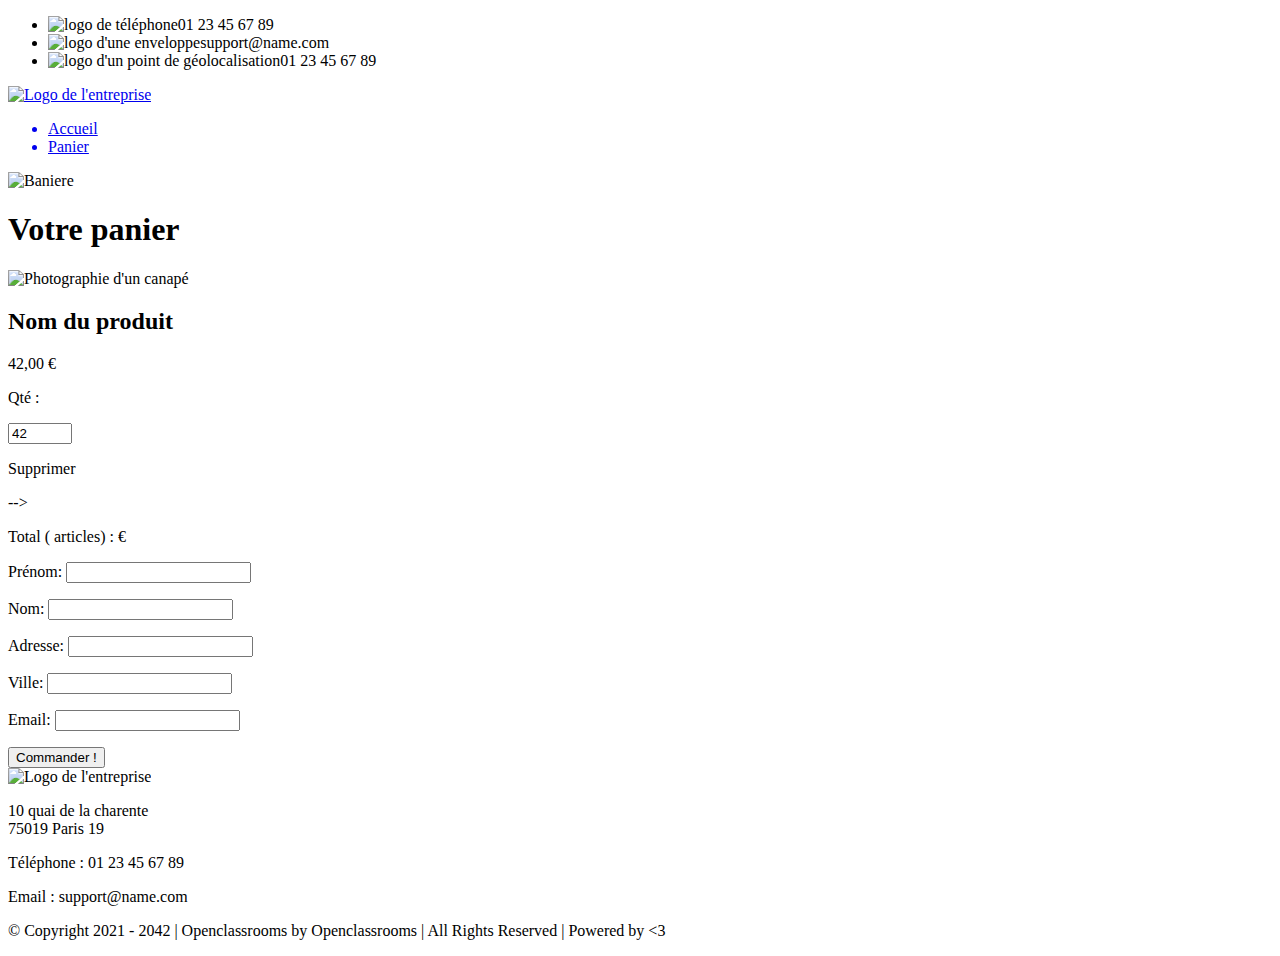
==== front/html/cart.html @ 0df7981a "correction de la liste des produits" ====
<!DOCTYPE html>
<html lang="fr">
  <head>
    <title>Cart</title>

    <meta charset="utf-8">
    <meta name="description" content="Plateforme incroyable de e-commerce">

    <link rel="preconnect" href="https://fonts.googleapis.com">
    <link rel="preconnect" href="https://fonts.gstatic.com" crossorigin>
    <link href="https://fonts.googleapis.com/css2?family=Montserrat:wght@100;200;300;400;500;600;700;800;900&display=swap" rel="stylesheet">
    <link href="../css/style.css" rel="stylesheet" />
    <link href="../css/cart.css" rel="stylesheet" />

    <meta name="viewport" content="width=device-width, initial-scale=1">
  </head>

  <body>
    <header>
      <div class="limitedWidthBlockContainer informations">
        <div class="limitedWidthBlock">
          <ul>
            <li><img src="../images/icons/phone.svg" alt="logo de téléphone" class="informations__phone">01 23 45 67 89</li>
            <li><img src="../images/icons/mail.svg" alt="logo d'une enveloppe" class="informations__mail">support@name.com</li>
            <li><img src="../images/icons/adress.svg" alt="logo d'un point de géolocalisation" class="informations__address">01 23 45 67 89</li>
          </ul>
        </div>
      </div>
      <div class="limitedWidthBlockContainer menu">
        <div class="limitedWidthBlock">
          <a href="./index.html">
            <img class="logo" src="../images/logo.png" alt="Logo de l'entreprise">
          </a>
          <nav>
            <ul>
              <a href="./index.html"><li>Accueil</li></a>
              <a href="./cart.html"><li>Panier</li></a>
            </ul>
          </nav>
        </div>
      </div>
      <img class="banniere" src="../images/banniere.png" alt="Baniere">
    </header>
    
    <main class="limitedWidthBlockContainer">
      <div class="limitedWidthBlock" id="limitedWidthBlock">
        <div class="cartAndFormContainer" id="cartAndFormContainer">
          <h1>Votre panier</h1>
          <section class="cart">
            <section id="cart__items">
               <article class="cart__item" data-id="{product-ID}">
                <div class="cart__item__img">
                  <img src="../images/product01.jpg" alt="Photographie d'un canapé">
                </div>
                <div class="cart__item__content">
                  <div class="cart__item__content__titlePrice">
                    <h2>Nom du produit</h2>
                    <p>42,00 €</p>
                  </div>
                  <div class="cart__item__content__settings">
                    <div class="cart__item__content__settings__quantity">
                      <p>Qté : </p>
                      <input type="number" class="itemQuantity" name="itemQuantity" min="1" max="100" value="42">
                    </div>
                    <div class="cart__item__content__settings__delete">
                      <p class="deleteItem">Supprimer</p>
                    </div>
                  </div>
                </div>
              </article> -->
            </section>
            <div class="cart__price">
              <p>Total (<span id="totalQuantity"><!-- 2 --></span> articles) : <span id="totalPrice"><!-- 84,00 --></span> €</p>
            </div>
            <div class="cart__order">
              <form method="get" class="cart__order__form">
                <div class="cart__order__form__question">
                  <label for="firstName">Prénom: </label>
                  <input type="text" name="firstName" id="firstName" required>
                  <p id="firstNameErrorMsg"><!-- ci est un message d'erreur --></p>
                </div>
                <div class="cart__order__form__question">
                  <label for="lastName">Nom: </label>
                  <input type="text" name="lastName" id="lastName" required>
                  <p id="lastNameErrorMsg"></p>
                </div>
                <div class="cart__order__form__question">
                  <label for="address">Adresse: </label>
                  <input type="text" name="address" id="address" required>
                  <p id="addressErrorMsg"></p>
                </div>
                <div class="cart__order__form__question">
                  <label for="city">Ville: </label>
                  <input type="text" name="city" id="city" required>
                  <p id="cityErrorMsg"></p>
                </div>
                <div class="cart__order__form__question">
                  <label for="email">Email: </label>
                  <input type="email" name="email" id="email" required>
                  <p id="emailErrorMsg"></p>
                </div>
                <div class="cart__order__form__submit">
                  <input type="submit" value="Commander !" id="order">
                </div>
              </form>
            </div>
          </section>
        </div>
      </div>
    </main>
    
    <footer>
      <div class="limitedWidthBlockContainer footerMain">
        <div class="limitedWidthBlock">
          <div>
            <img class="logo" src="../images/logo.png" alt="Logo de l'entreprise">
          </div>
          <div>
            <p>10 quai de la charente <br>75019 Paris 19</p>
          </div>
          <div>
            <p>Téléphone : 01 23 45 67 89</p>
          </div>
          <div>
            <p>Email : support@name.com</p>
          </div>
        </div>
      </div>
      <div class="limitedWidthBlockContainer footerSecondary">
        <div class="limitedWidthBlock">
          <p>© Copyright 2021 - 2042 | Openclassrooms by Openclassrooms | All Rights Reserved | Powered by <3</p>
        </div>
      </div>
    </footer>
  <script src="../js/cart.js"></script>
  </body>
</html>
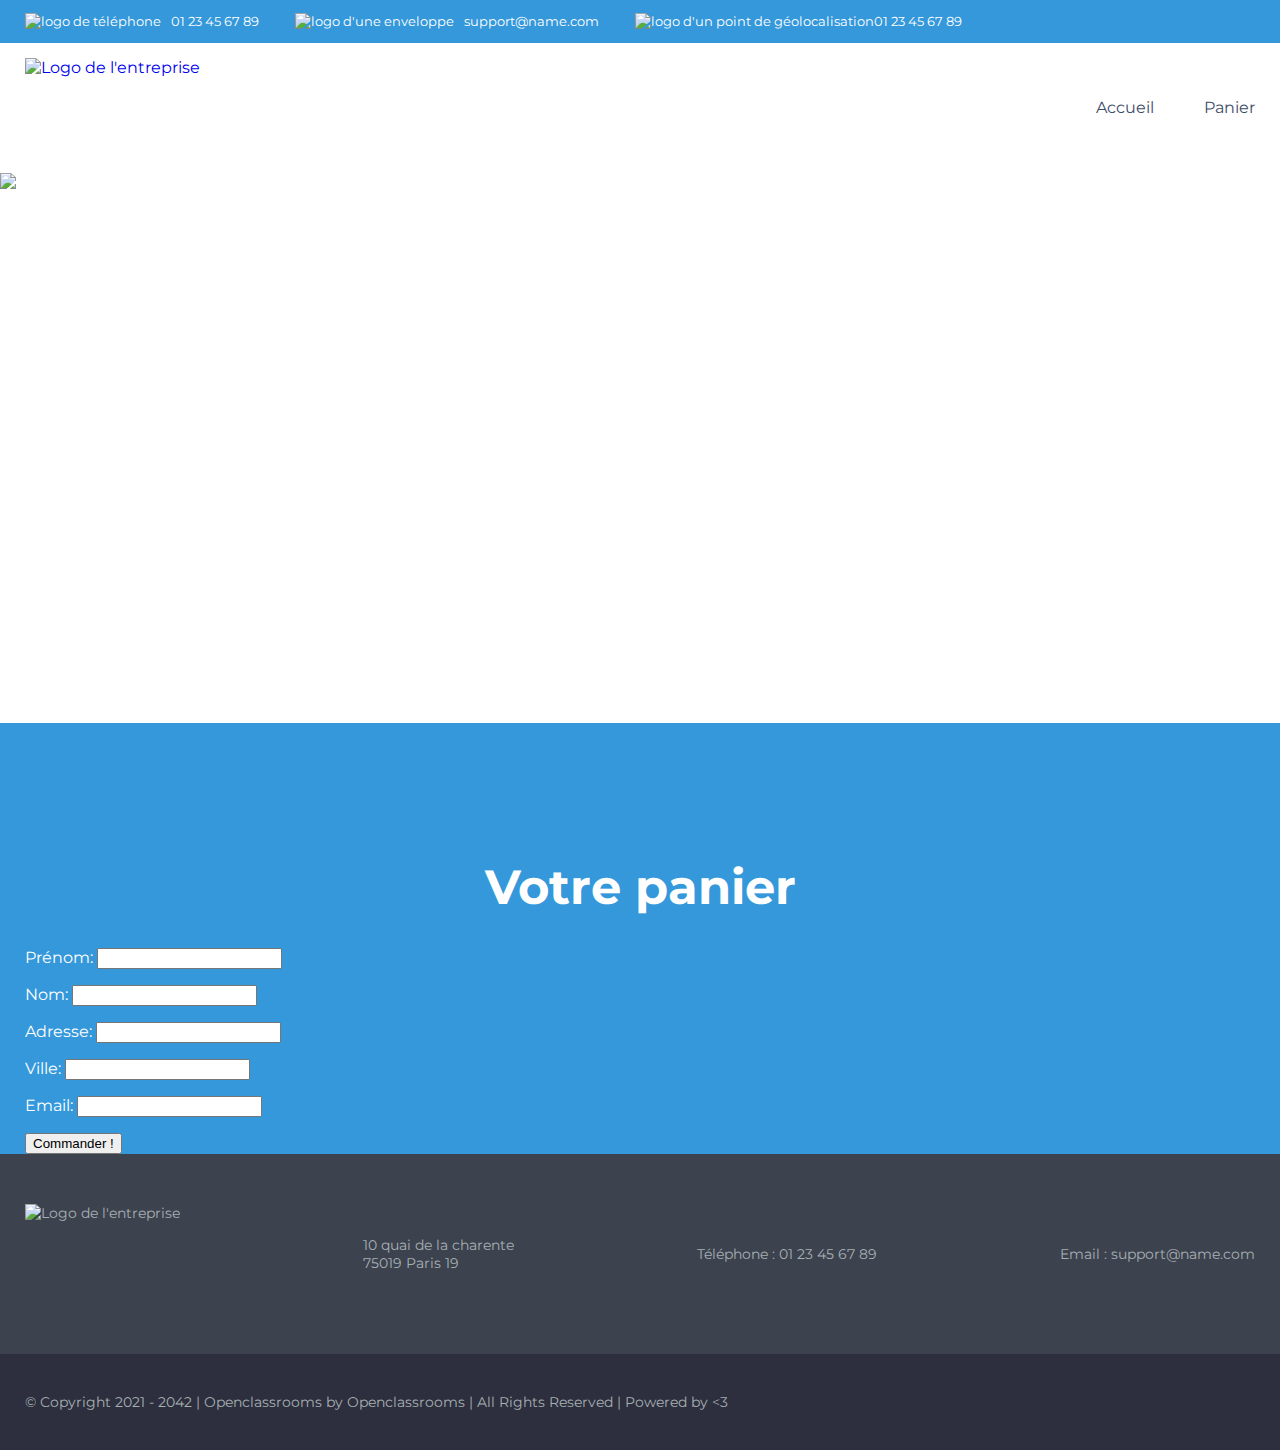
==== commit d50d468f: "Insertion des differentes fonctions des étapes 4 à 8 et 8 à 10" ====
--- a/front/html/cart.html
+++ b/front/html/cart.html
@@ -46,11 +46,11 @@
       <div class="limitedWidthBlock" id="limitedWidthBlock">
         <div class="cartAndFormContainer" id="cartAndFormContainer">
           <h1>Votre panier</h1>
-          <section class="cart">
+        <section class="cart">
             <section id="cart__items">
-               <article class="cart__item" data-id="{product-ID}">
+              <!-- <article class="cart__item" data-id="{product-ID}">
                 <div class="cart__item__img">
-                  <img src="../images/product01.jpg" alt="Photographie d'un canapé">
+                  <img src="" alt="Photographie d'un canapé">
                 </div>
                 <div class="cart__item__content">
                   <div class="cart__item__content__titlePrice">
@@ -69,8 +69,8 @@
                 </div>
               </article> -->
             </section>
-            <div class="cart__price">
-              <p>Total (<span id="totalQuantity"><!-- 2 --></span> articles) : <span id="totalPrice"><!-- 84,00 --></span> €</p>
+            <div class="cart__price"><!--
+              <p>Total (<span id="totalQuantity"></span> articles) : <span id="totalPrice"></span> €</p>-->
             </div>
             <div class="cart__order">
               <form method="get" class="cart__order__form">
@@ -84,11 +84,13 @@
                   <input type="text" name="lastName" id="lastName" required>
                   <p id="lastNameErrorMsg"></p>
                 </div>
+                
                 <div class="cart__order__form__question">
                   <label for="address">Adresse: </label>
                   <input type="text" name="address" id="address" required>
                   <p id="addressErrorMsg"></p>
                 </div>
+                
                 <div class="cart__order__form__question">
                   <label for="city">Ville: </label>
                   <input type="text" name="city" id="city" required>
@@ -133,5 +135,11 @@
       </div>
     </footer>
   <script src="../js/cart.js"></script>
+  <script src="../js/confirmation.js"></script>
+  
+
+  
+  
+ 
   </body>
 </html>--- a/front/css/style.css
+++ b/front/css/style.css
@@ -0,0 +1,302 @@
+/*********/
+/*GENERAL*/
+/*********/
+
+body {
+	font-family: 'Montserrat', sans-serif;
+	margin: 0;
+	color: white;
+	min-width: 300px;
+}
+
+h1 {
+	font-size: 48px;
+	font-weight: 700;
+	margin-top: 135px;
+	text-align: center;
+}
+
+h2 {
+	font-weight: 400;
+	margin-bottom: 60px;
+	text-align: center;
+}
+
+.logo {
+	height: 100px;
+}
+
+/*maxwidth + centering*/
+.limitedWidthBlockContainer {
+	display: flex;
+	justify-content: center;
+}
+
+.limitedWidthBlock {
+	width: 100%;
+	max-width: 1400px;
+	padding: 0 25px;
+}
+
+/*Colors*/
+:root {
+	--main-color: #3498db;
+	--secondary-color: #2c3e50;
+	--text-color: #3d4c68;
+	--footer-text-color: #a6b0b3;
+	--footer-main-color: #3d424f;
+	--footer-secondary-color: #2d2f3e;
+	/*background-color: var(--main-color);*/
+}
+
+
+
+
+/********/
+/*Header*/
+/********/
+
+/*informations*/
+.informations {
+	font-size: 13px;
+	background-color: var(--main-color);
+}
+
+.informations img {
+	height: 17px;
+}
+
+.informations ul {
+	display: flex;
+	padding-left: 0;
+}
+
+.informations ul li {
+	display: flex;
+	list-style: none;
+	margin-right: 36px;
+}
+
+.informations__phone,
+.informations__mail {
+	margin-right: 10px;
+}
+
+/*menu*/
+.menu {
+	background-color: white;
+}
+
+.menu .limitedWidthBlock {
+	display: flex;
+	justify-content: space-between;
+}
+
+.menu a {
+	display: flex;
+	align-items: center;
+	text-decoration: none;
+}
+
+.menu nav {
+	display: flex;
+}
+
+.menu nav ul {
+	display: flex;
+	margin: 0;
+	line-height: 130px;
+}
+
+.menu nav ul li {
+	list-style: none;
+	margin-left: 50px;
+	color: var(--text-color);
+}
+
+.menu nav ul li:hover {
+	font-weight: 600;
+	color: #3498db !important;
+}
+
+/*banniere*/
+.banniere {
+	width: 100%;
+	height: 550px;
+	object-fit: cover;
+	display: flex;
+}
+
+
+
+
+/******/
+/*Main*/
+/******/
+
+main {
+	background-color: var(--main-color);
+}
+
+/*items*/
+.items {
+	margin-bottom: 135px;
+	display: flex;
+	justify-content: space-around;
+	flex-wrap: wrap;
+}
+
+.items a {
+	width: 21%;
+	text-decoration: none;
+	color: unset;
+}
+
+.items a:hover article {
+	box-shadow: rgba(42, 18, 206, 0.9) 0 0 22px 6px;
+}
+
+.items article {
+	background-color: var(--secondary-color);
+	display: flex;
+	flex-direction: column;
+	align-items: center;
+	margin-bottom: 40px;
+	padding-top: 25px;
+	width: 100%;
+	max-width: 900px;
+	border-radius: 10px;
+}
+
+.items article img {
+	width: 300px;
+	padding-bottom: 20px;
+	height: 200px;
+	object-fit: cover;
+	border-radius: 10px;
+}
+
+.items article h3 {
+	font-size: 22px;
+	font-weight: 700;
+	text-align: center;
+	text-transform: uppercase;
+}
+
+.items article p {
+	text-align: center;
+	padding-left: 23px;
+	padding-right: 23px;
+	box-sizing: border-box;
+	overflow: hidden;
+	text-overflow: ellipsis;
+	font-size: 1.2rem;
+	display: -webkit-box;
+	-webkit-line-clamp: 3;
+	-webkit-box-orient: vertical;
+	white-space: normal;
+}
+
+
+
+
+/********/
+/*Footer*/
+/********/
+
+footer {
+	color: var(--footer-text-color);
+	display: flex;
+	flex-direction: column;
+	font-size: 14px;
+}
+
+footer .footerMain,
+footer .footerSecondary {
+	width: 100%;
+}
+
+/*footerMain*/
+.footerMain {
+	background-color: var(--footer-main-color);
+	padding: 50px 0;
+}
+
+.footerMain .limitedWidthBlock {
+	display: flex;
+	justify-content: space-between;
+}
+
+.footerMain .limitedWidthBlock div {
+	display: flex;
+	align-items: center;
+}
+
+/*footerSecondary*/
+.footerSecondary {
+	background-color: var(--footer-secondary-color);
+	padding: 25px 0;
+}
+
+
+
+
+/***************/
+/*Media queries*/
+/***************/
+
+@media (max-width: 991.98px) {
+	.informations ul {
+		display: flex;
+		justify-content: space-around;
+	}
+
+	.items a {
+		width: 42%;
+	}
+
+	.footerMain .limitedWidthBlock {
+		display: flex;
+		flex-direction: column;
+		align-items: center;
+	}
+
+	.footerSecondary .limitedWidthBlock p {
+		text-align: center;
+	}
+}
+
+@media (max-width: 575.98px) {
+	.informations ul {
+		flex-direction: column;
+		align-items: center;
+	}
+
+	.informations ul li {
+		margin-bottom: 14px;
+		margin-right: 0;
+	}
+
+	.menu .limitedWidthBlock {
+		display: flex;
+		flex-direction: column;
+		align-items: center;
+	}
+
+	.logo {
+		margin-top: 20px;
+	}
+
+	.menu nav ul {
+		padding: 0;
+		line-height: 80px;
+	}
+
+	.menu nav ul a:first-child li {
+		margin-left: 0;
+	}
+
+	.items a {
+		width: 75%;
+	}
+}